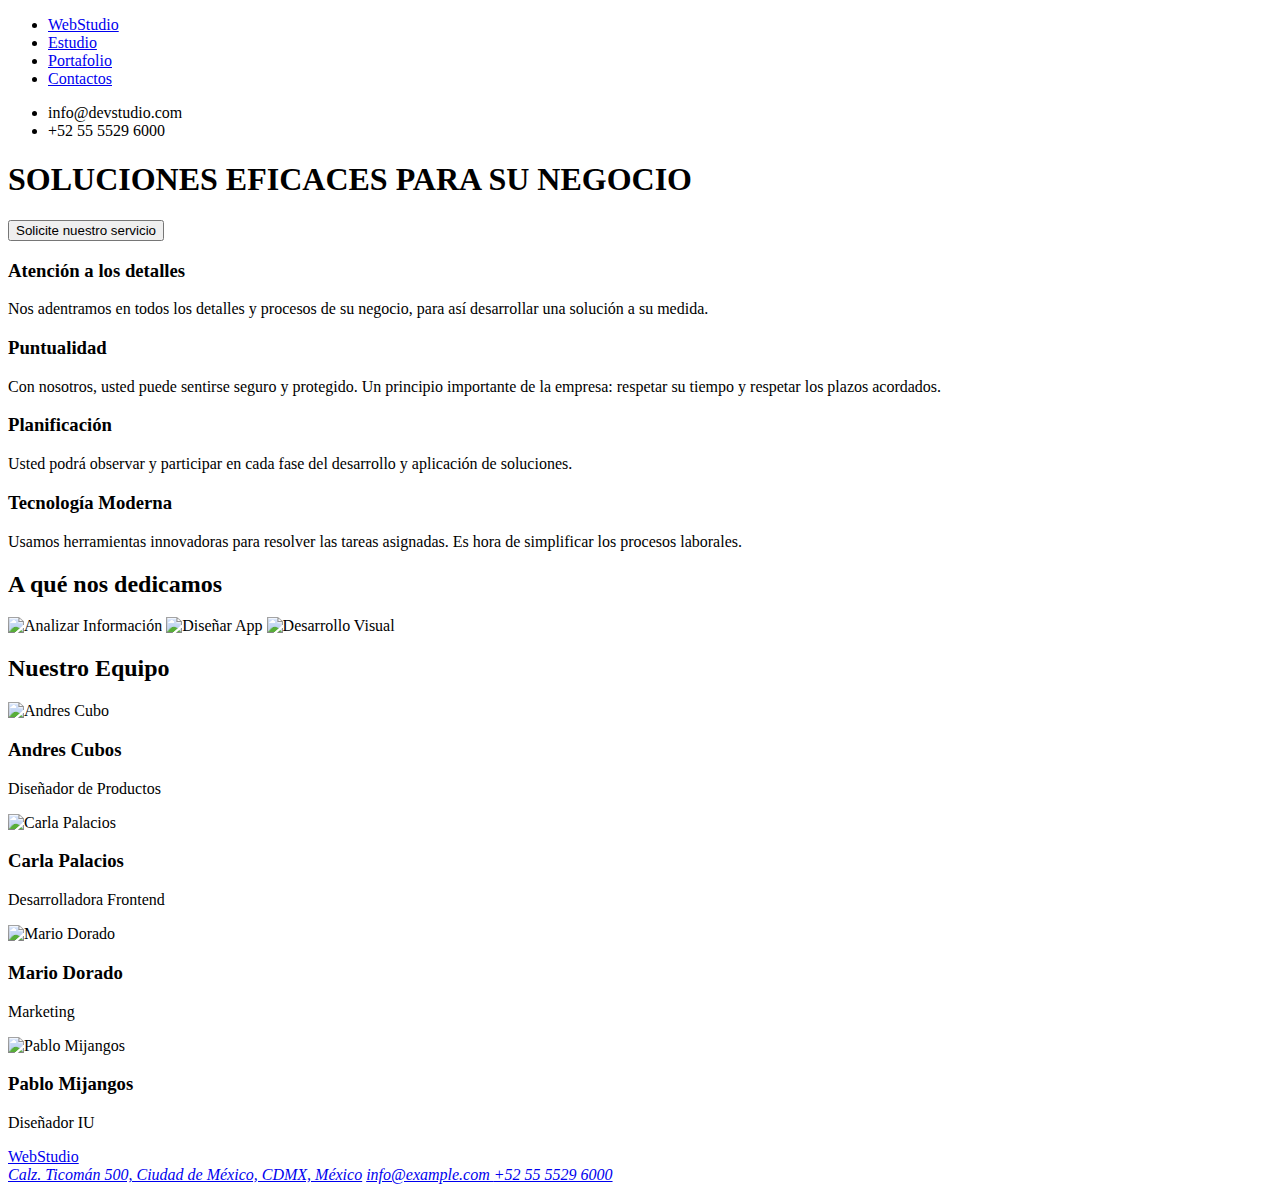
==== index.html @ 72d8d67b "Carga de Archivos" ====
<!DOCTYPE html>
<html lang="en">

<head>
    <meta charset="UTF-8" />
    <meta http-equiv="X-UA-Compatible" content="IE=edge" />
    <meta name="viewport" content="width=device-width, initial-scale=1.0" />
    <title>Document</title>
</head>

<body>
    <header>
        <nav>
            <ul>
                <li> <a href="http://WebStudio.com"> WebStudio </a> </li> 
                <li> <a href="http://Estudio.com"> Estudio </a> </li> 
                <li> <a href="http://Portafolio.com"> Portafolio </a> </li> 
                <li> <a href="http://Contactos.com"> Contactos </a> </li>

            </ul>
        </nav>
        <!--Contacto-->
        <ul>
        <li>info@devstudio.com</li> 
        <li>+52 55 5529 6000</li>
        </ul>
    </header>

    <main>
        <!--Principal-->
        <div>
            <h1>SOLUCIONES EFICACES PARA SU NEGOCIO</h1>
            <input type="button" value="Solicite nuestro servicio">
        </div>
        <!--Caracteristicas-->
        <div>
            <h3>Atención a los detalles</h3>
            <p> Nos adentramos en todos los detalles y procesos de su negocio, para así desarrollar una solución a su medida.</p>
            <h3> Puntualidad </h3>
            <p>Con nosotros, usted puede sentirse seguro y protegido. Un principio importante de la empresa: respetar su tiempo y respetar los plazos acordados.</p>
            <h3> Planificación </h3>
            <p>Usted podrá observar y participar en cada fase del desarrollo y aplicación de soluciones.</p>
            <h3> Tecnología Moderna </h3>
            <p>Usamos herramientas innovadoras para resolver las tareas asignadas. Es hora de simplificar los procesos laborales.</p>
        </div>

        <!--Sección 1-->
        <div>
        <aside>
            <h2>A qué nos dedicamos</h2>
            <img src="./images/Planificar.jpg" alt="Analizar Información" width="250">
            <img src="./images/Diseño App.jpg" alt="Diseñar App" width="250">
            <img src="./images/Diseño.jpg" alt="Desarrollo Visual" width="250">
        </aside>
        </div>
        <!--Seccion 2-->
        <div>
            <h2>Nuestro Equipo</h2>
            <img src="./images/Andres.jpg" alt="Andres Cubo" width="200">
            <h3>Andres Cubos</h3>
            <p>Diseñador de Productos</p> 
            <img src="./images/Carla.jpg" alt="Carla Palacios" width="200">
            <h3>Carla Palacios</h3>
            <p>Desarrolladora Frontend</p> 
            <img src="./images/Mario.jpg" alt="Mario Dorado" width="200">
            <h3>Mario Dorado</h3>
            <p>Marketing</p>
            <img src="./images/Pablo.jpg" alt="Pablo Mijangos" width="200">
            <h3>Pablo Mijangos</h3>
            <p>Diseñador IU</p>
        </div>
    </main>

    <footer>
        <a href="http://WebStudio.com"> WebStudio </a>
        <address>
            <a href="Calz. Ticomán 500, Ciudad de México, CDMX, México"> Calz. Ticomán 500, Ciudad de México, CDMX, México</a>
            <a href="mailto:info@example.com"> info@example.com </a>
            <a href="tel: +52 55 5529 6000"> +52 55 5529 6000 </a>
        </address>
        
    </footer>
</body>

</html>
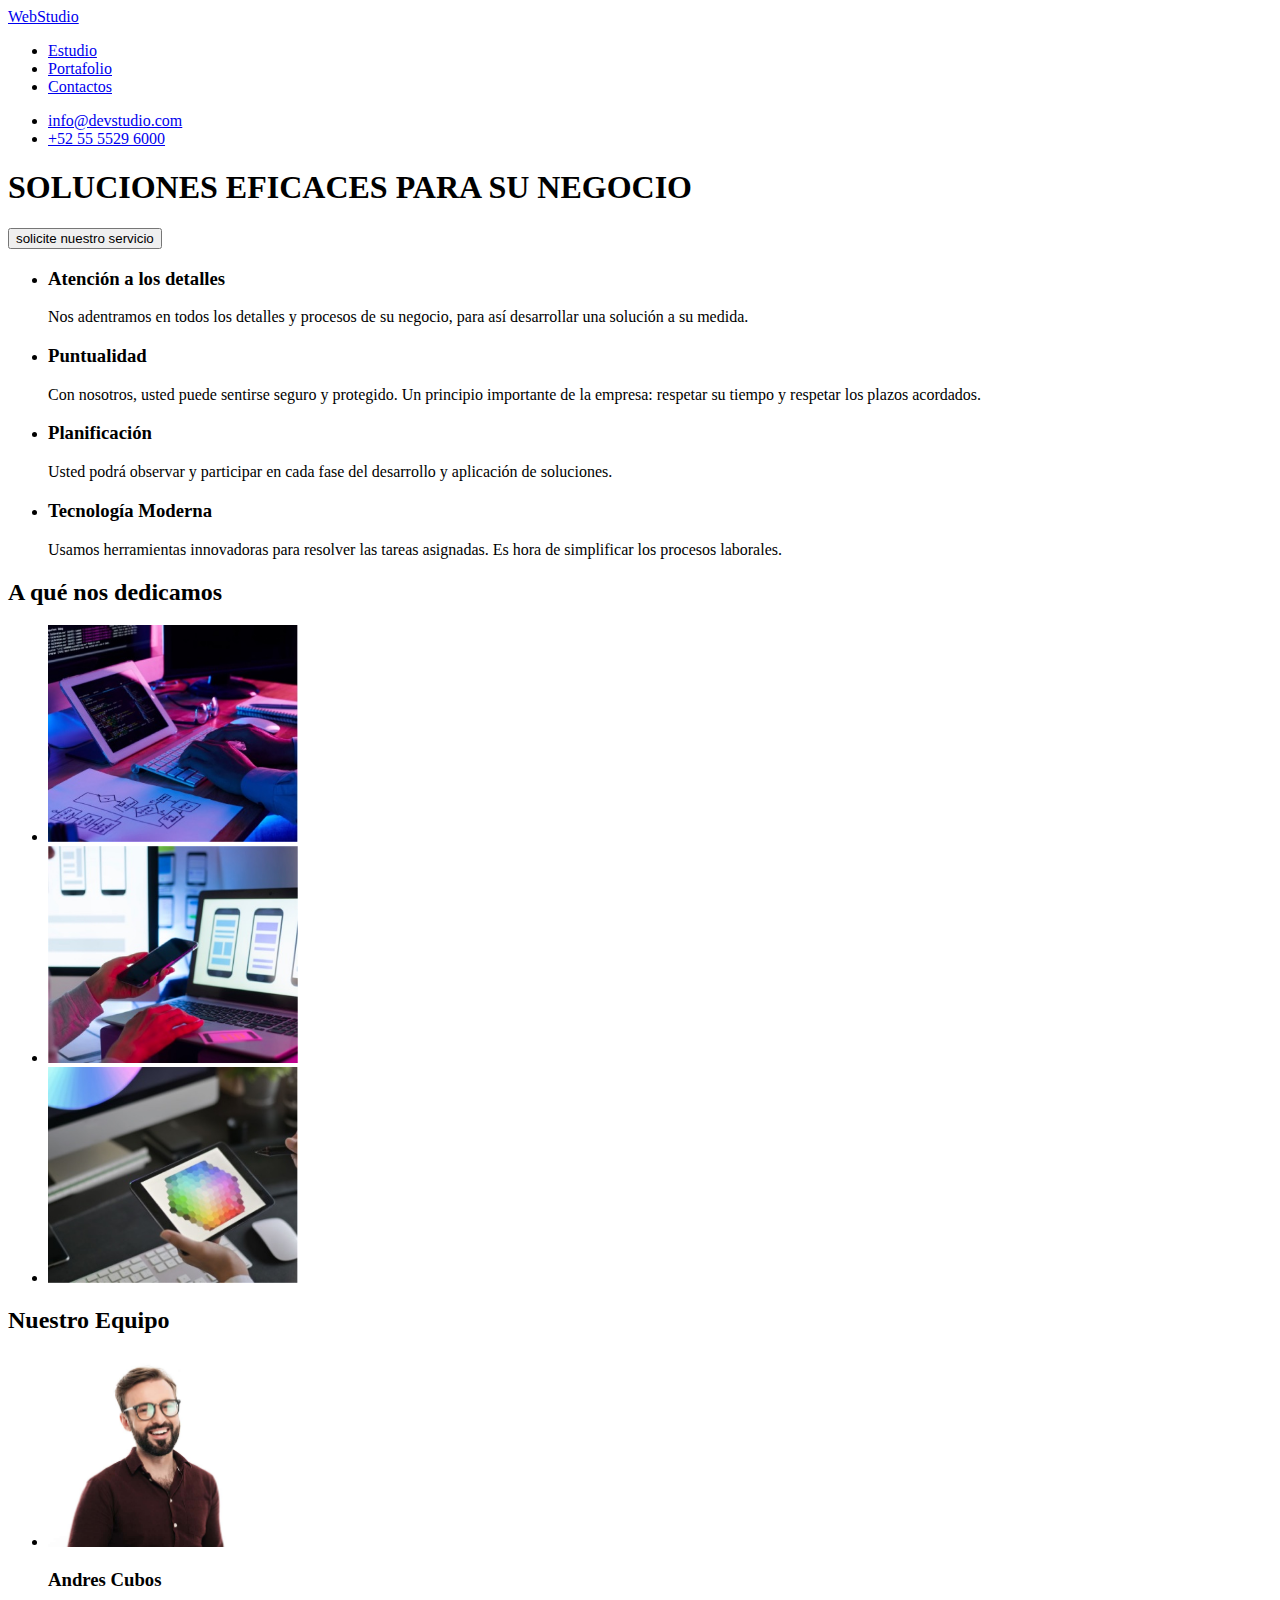
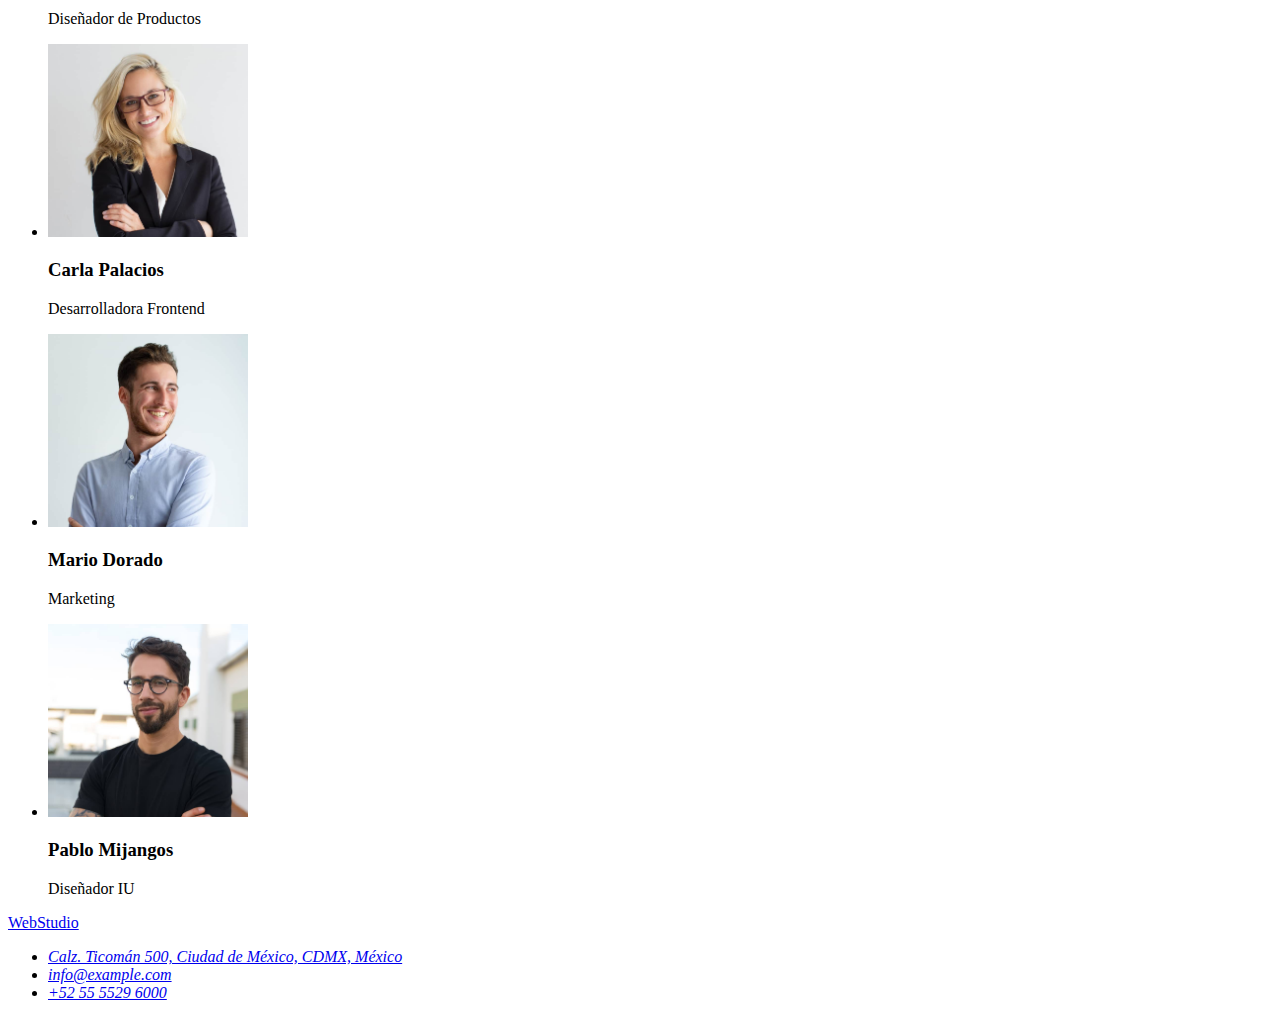
==== commit 18a0e08a: "Ajustes_Iniciales" ====
--- a/index.html
+++ b/index.html
@@ -1,85 +1,136 @@
 <!DOCTYPE html>
 <html lang="en">
-
-<head>
+  <head>
     <meta charset="UTF-8" />
     <meta http-equiv="X-UA-Compatible" content="IE=edge" />
     <meta name="viewport" content="width=device-width, initial-scale=1.0" />
     <title>Document</title>
-</head>
+  </head>
 
-<body>
+  <body>
     <header>
-        <nav>
-            <ul>
-                <li> <a href="http://WebStudio.com"> WebStudio </a> </li> 
-                <li> <a href="http://Estudio.com"> Estudio </a> </li> 
-                <li> <a href="http://Portafolio.com"> Portafolio </a> </li> 
-                <li> <a href="http://Contactos.com"> Contactos </a> </li>
+      <a href="#"> WebStudio</a>
+      <nav>
+        <ul>
+          <li><a href="#"> Estudio </a></li>
+          <li><a href="#"> Portafolio </a></li>
+          <li><a href="#"> Contactos </a></li>
+        </ul>
+      </nav>
 
-            </ul>
-        </nav>
-        <!--Contacto-->
-        <ul>
-        <li>info@devstudio.com</li> 
-        <li>+52 55 5529 6000</li>
-        </ul>
+      <!--Contacto-->
+      <ul>
+        <li><a href="mailto:info@devstudio.com"> info@devstudio.com</a></li>
+        <li><a href="tel:+525555296000">+52 55 5529 6000</a></li>
+      </ul>
     </header>
 
     <main>
-        <!--Principal-->
-        <div>
-            <h1>SOLUCIONES EFICACES PARA SU NEGOCIO</h1>
-            <input type="button" value="Solicite nuestro servicio">
-        </div>
-        <!--Caracteristicas-->
-        <div>
+      <!--Principal-->
+      <section>
+        <h1>SOLUCIONES EFICACES PARA SU NEGOCIO</h1>
+        <button type="button">solicite nuestro servicio</button>
+      </section>
+
+      <!--Caracteristicas-->
+      <section>
+        <ul>
+          <li>
             <h3>Atención a los detalles</h3>
-            <p> Nos adentramos en todos los detalles y procesos de su negocio, para así desarrollar una solución a su medida.</p>
-            <h3> Puntualidad </h3>
-            <p>Con nosotros, usted puede sentirse seguro y protegido. Un principio importante de la empresa: respetar su tiempo y respetar los plazos acordados.</p>
-            <h3> Planificación </h3>
-            <p>Usted podrá observar y participar en cada fase del desarrollo y aplicación de soluciones.</p>
-            <h3> Tecnología Moderna </h3>
-            <p>Usamos herramientas innovadoras para resolver las tareas asignadas. Es hora de simplificar los procesos laborales.</p>
-        </div>
+            <p>
+              Nos adentramos en todos los detalles y procesos de su negocio,
+              para así desarrollar una solución a su medida.
+            </p>
+          </li>
+          <li>
+            <h3>Puntualidad</h3>
+            <p>
+              Con nosotros, usted puede sentirse seguro y protegido. Un
+              principio importante de la empresa: respetar su tiempo y respetar
+              los plazos acordados.
+            </p>
+          </li>
+          <li>
+            <h3>Planificación</h3>
+            <p>
+              Usted podrá observar y participar en cada fase del desarrollo y
+              aplicación de soluciones.
+            </p>
+          </li>
+          <li>
+            <h3>Tecnología Moderna</h3>
+            <p>
+              Usamos herramientas innovadoras para resolver las tareas
+              asignadas. Es hora de simplificar los procesos laborales.
+            </p>
+          </li>
+        </ul>
+      </section>
 
-        <!--Sección 1-->
-        <div>
-        <aside>
-            <h2>A qué nos dedicamos</h2>
-            <img src="./images/Planificar.jpg" alt="Analizar Información" width="250">
-            <img src="./images/Diseño App.jpg" alt="Diseñar App" width="250">
-            <img src="./images/Diseño.jpg" alt="Desarrollo Visual" width="250">
-        </aside>
-        </div>
-        <!--Seccion 2-->
-        <div>
-            <h2>Nuestro Equipo</h2>
-            <img src="./images/Andres.jpg" alt="Andres Cubo" width="200">
+      <!--Sección 1-->
+      <section>
+        <h2>A qué nos dedicamos</h2>
+        <ul>
+          <li>
+            <img
+              src="./images/img_1.jpg"
+              alt="Analis de Información"
+              width="250"
+            />
+          </li>
+          <li>
+            <img src="./images/img_2.jpg" alt="Diseñar App" width="250" />
+          </li>
+          <li>
+            <img src="./images/img_3.jpg" alt="Desarrollo Visual" width="250" />
+          </li>
+        </ul>
+      </section>
+
+      <!--Seccion 2-->
+      <section>
+        <h2>Nuestro Equipo</h2>
+        <ul>
+          <li>
+            <img src="./images/img_4.jpg" alt="Andres Cubo" width="200" />
             <h3>Andres Cubos</h3>
-            <p>Diseñador de Productos</p> 
-            <img src="./images/Carla.jpg" alt="Carla Palacios" width="200">
+            <p>Diseñador de Productos</p>
+          </li>
+          <li>
+            <img src="./images/img_5.jpg" alt="Carla Palacios" width="200" />
             <h3>Carla Palacios</h3>
-            <p>Desarrolladora Frontend</p> 
-            <img src="./images/Mario.jpg" alt="Mario Dorado" width="200">
+            <p>Desarrolladora Frontend</p>
+          </li>
+          <li>
+            <img src="./images/img_6 .jpg" alt="Mario Dorado" width="200" />
             <h3>Mario Dorado</h3>
             <p>Marketing</p>
-            <img src="./images/Pablo.jpg" alt="Pablo Mijangos" width="200">
+          </li>
+          <li>
+            <img src="./images/img_7 .jpg" alt="Pablo Mijangos" width="200" />
             <h3>Pablo Mijangos</h3>
             <p>Diseñador IU</p>
-        </div>
+          </li>
+        </ul>
+      </section>
     </main>
 
     <footer>
-        <a href="http://WebStudio.com"> WebStudio </a>
-        <address>
-            <a href="Calz. Ticomán 500, Ciudad de México, CDMX, México"> Calz. Ticomán 500, Ciudad de México, CDMX, México</a>
-            <a href="mailto:info@example.com"> info@example.com </a>
-            <a href="tel: +52 55 5529 6000"> +52 55 5529 6000 </a>
-        </address>
-        
+      <a href="#"> WebStudio </a>
+      <address>
+        <ul>
+          <li>
+            <a
+              rel="noreferrer noopener"
+              target="_blank"
+              href="https://www.google.com/maps/place/Calz.+Ticom%C3%A1n+500,+Lindavista,+Gustavo+A.+Madero,+07369+Ciudad+de+M%C3%A9xico,+CDMX,+M%C3%A9xico/@19.4948589,-99.1243249,17z/data=!3m1!4b1!4m5!3m4!1s0x85d1f997c8db1d8f:0xbf5f80afae8e3378!8m2!3d19.4948539!4d-99.1221362?hl=es"
+              >Calz. Ticomán 500, Ciudad de México, CDMX, México</a
+            >
+          </li>
+          <li><a href="mailto:info@example.com"> info@example.com </a></li>
+          <li><a href="tel:+525555296000"> +52 55 5529 6000 </a></li>
+        </ul>
+      </address>
     </footer>
-</body>
-
-</html>+  </body>
+</html>
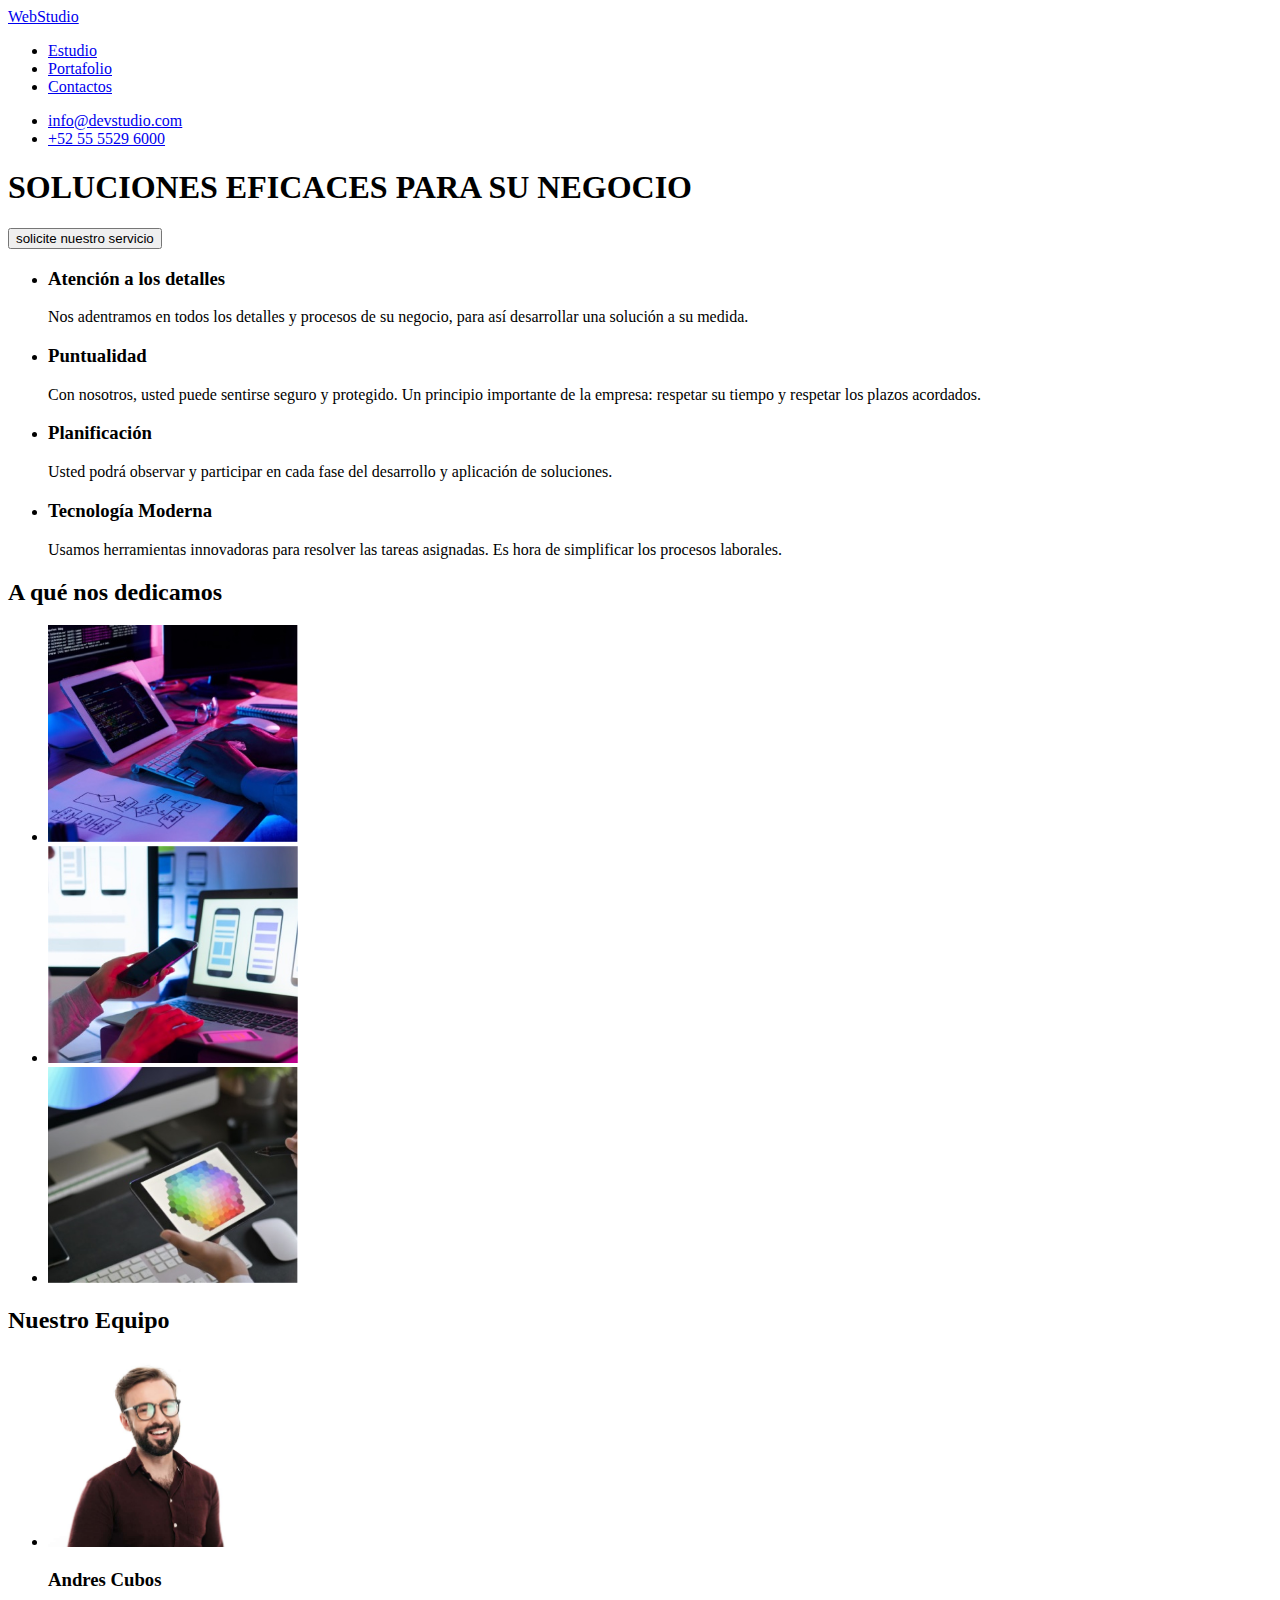
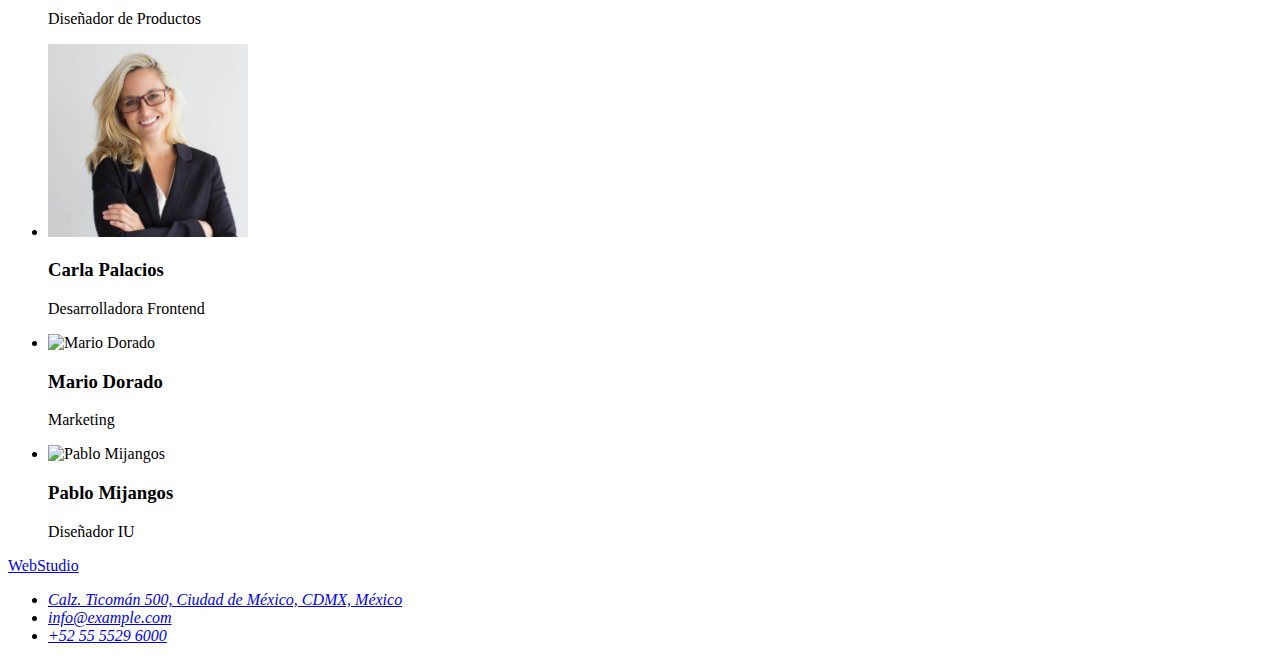
==== commit 47a0a029: "Correcion Validator" ====
--- a/index.html
+++ b/index.html
@@ -102,12 +102,12 @@
             <p>Desarrolladora Frontend</p>
           </li>
           <li>
-            <img src="./images/img_6 .jpg" alt="Mario Dorado" width="200" />
+            <img src="./images/img_6.jpg" alt="Mario Dorado" width="200" />
             <h3>Mario Dorado</h3>
             <p>Marketing</p>
           </li>
           <li>
-            <img src="./images/img_7 .jpg" alt="Pablo Mijangos" width="200" />
+            <img src="./images/img_7.jpg" alt="Pablo Mijangos" width="200" />
             <h3>Pablo Mijangos</h3>
             <p>Diseñador IU</p>
           </li>
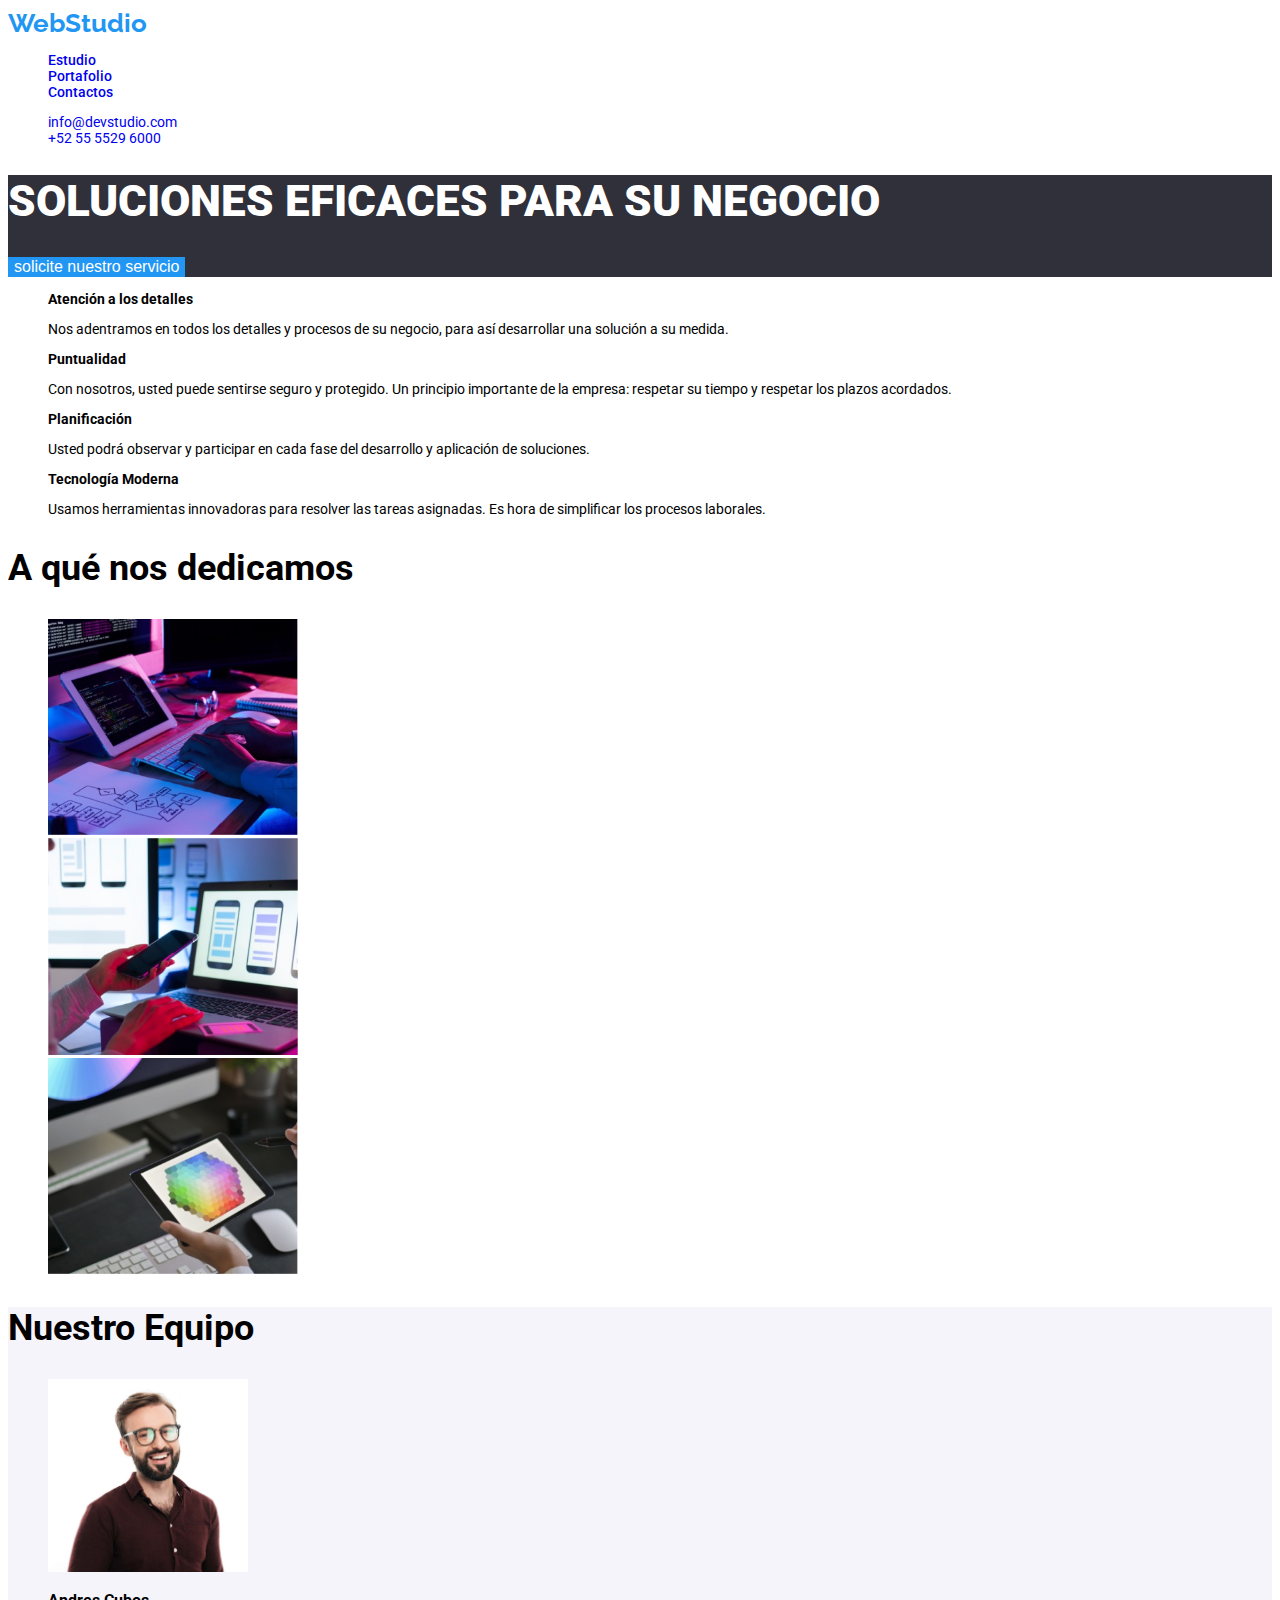
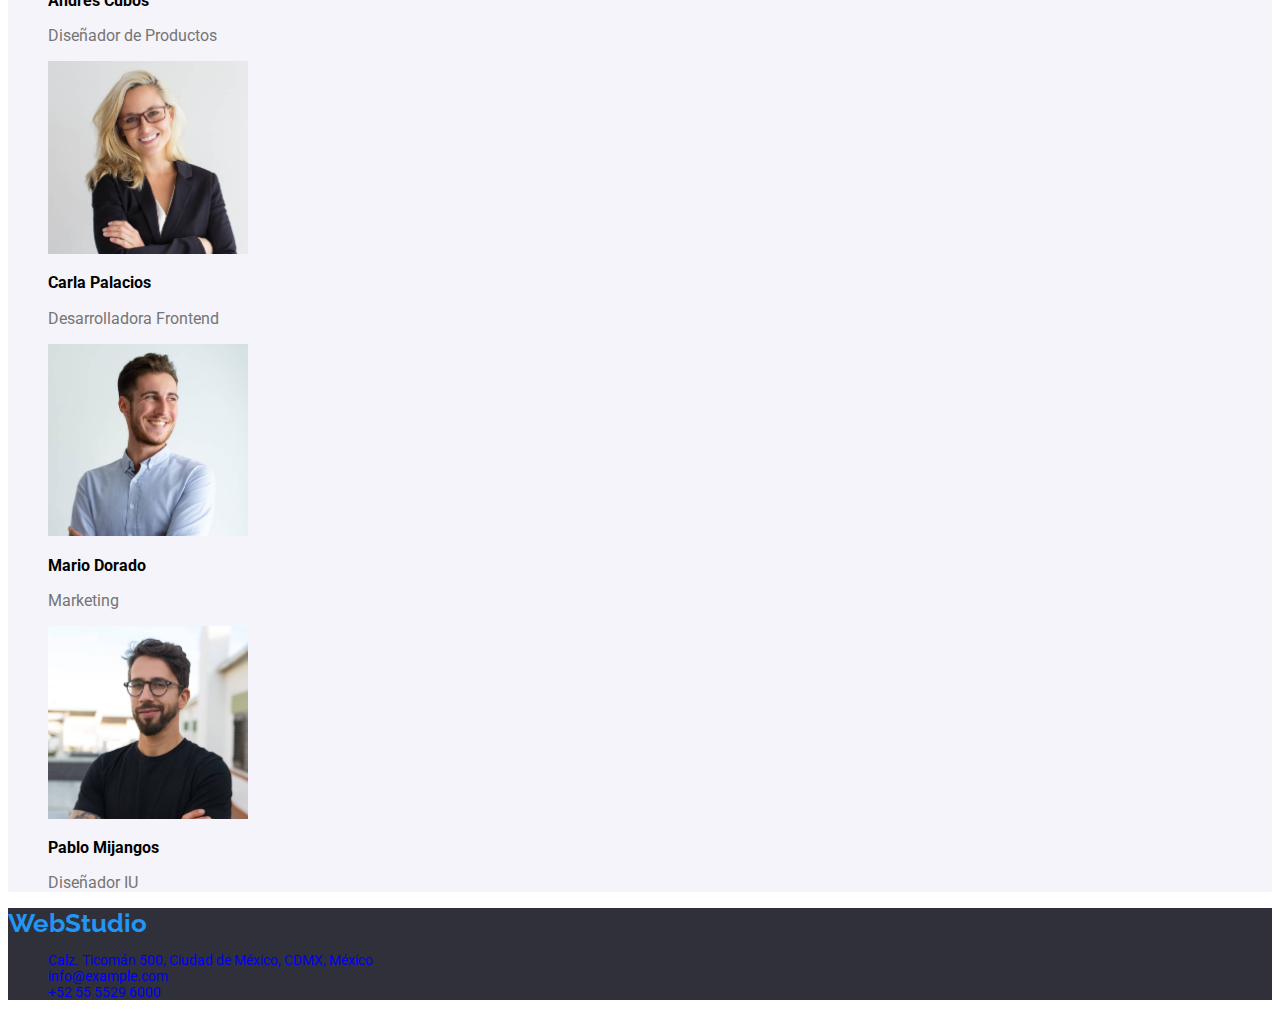
==== commit 18a9eb7c: "Inicio css" ====
--- a/index.html
+++ b/index.html
@@ -5,21 +5,22 @@
     <meta http-equiv="X-UA-Compatible" content="IE=edge" />
     <meta name="viewport" content="width=device-width, initial-scale=1.0" />
     <title>Document</title>
+    <link rel="stylesheet" href="/css/styles.css" />
   </head>
 
   <body>
     <header>
-      <a href="#"> WebStudio</a>
+      <a class="Logo" href="#"> WebStudio</a>
       <nav>
-        <ul>
+        <ul class="Navegador">
           <li><a href="#"> Estudio </a></li>
-          <li><a href="#"> Portafolio </a></li>
+          <li><a href="./Portafolio.html"> Portafolio </a></li>
           <li><a href="#"> Contactos </a></li>
         </ul>
       </nav>
 
       <!--Contacto-->
-      <ul>
+      <ul class="contacto">
         <li><a href="mailto:info@devstudio.com"> info@devstudio.com</a></li>
         <li><a href="tel:+525555296000">+52 55 5529 6000</a></li>
       </ul>
@@ -27,23 +28,25 @@
 
     <main>
       <!--Principal-->
-      <section>
+      <section class="margen1">
         <h1>SOLUCIONES EFICACES PARA SU NEGOCIO</h1>
-        <button type="button">solicite nuestro servicio</button>
+        <button class="botonespecial" type="button">
+          solicite nuestro servicio
+        </button>
       </section>
 
       <!--Caracteristicas-->
       <section>
         <ul>
           <li>
-            <h3>Atención a los detalles</h3>
+            <h3 class="servicios">Atención a los detalles</h3>
             <p>
               Nos adentramos en todos los detalles y procesos de su negocio,
               para así desarrollar una solución a su medida.
             </p>
           </li>
           <li>
-            <h3>Puntualidad</h3>
+            <h3 class="servicios">Puntualidad</h3>
             <p>
               Con nosotros, usted puede sentirse seguro y protegido. Un
               principio importante de la empresa: respetar su tiempo y respetar
@@ -51,14 +54,14 @@
             </p>
           </li>
           <li>
-            <h3>Planificación</h3>
+            <h3 class="servicios">Planificación</h3>
             <p>
               Usted podrá observar y participar en cada fase del desarrollo y
               aplicación de soluciones.
             </p>
           </li>
           <li>
-            <h3>Tecnología Moderna</h3>
+            <h3 class="servicios">Tecnología Moderna</h3>
             <p>
               Usamos herramientas innovadoras para resolver las tareas
               asignadas. Es hora de simplificar los procesos laborales.
@@ -88,35 +91,35 @@
       </section>
 
       <!--Seccion 2-->
-      <section>
+      <section class="margen2">
         <h2>Nuestro Equipo</h2>
         <ul>
           <li>
             <img src="./images/img_4.jpg" alt="Andres Cubo" width="200" />
             <h3>Andres Cubos</h3>
-            <p>Diseñador de Productos</p>
+            <p class="especialidad">Diseñador de Productos</p>
           </li>
           <li>
             <img src="./images/img_5.jpg" alt="Carla Palacios" width="200" />
             <h3>Carla Palacios</h3>
-            <p>Desarrolladora Frontend</p>
+            <p class="especialidad">Desarrolladora Frontend</p>
           </li>
           <li>
-            <img src="./images/img_6.jpg" alt="Mario Dorado" width="200" />
+            <img src="./images/img_6 .jpg" alt="Mario Dorado" width="200" />
             <h3>Mario Dorado</h3>
-            <p>Marketing</p>
+            <p class="especialidad">Marketing</p>
           </li>
           <li>
-            <img src="./images/img_7.jpg" alt="Pablo Mijangos" width="200" />
+            <img src="./images/img_7 .jpg" alt="Pablo Mijangos" width="200" />
             <h3>Pablo Mijangos</h3>
-            <p>Diseñador IU</p>
+            <p class="especialidad">Diseñador IU</p>
           </li>
         </ul>
       </section>
     </main>
 
-    <footer>
-      <a href="#"> WebStudio </a>
+    <footer class="margen3">
+      <a class="Logo" href="#"> WebStudio </a>
       <address>
         <ul>
           <li>
--- a/css/styles.css
+++ b/css/styles.css
@@ -0,0 +1,101 @@
+@import url("https://fonts.googleapis.com/css2?family=Raleway:wght@700&family=Roboto:wght@400;500;700;900&display=swap");
+
+body {
+  font-family: "Roboto", sans-serif;
+  font-weight: 400;
+  font-size: 14px;
+}
+
+a {
+  text-decoration: none;
+}
+
+a:hover {
+  color: #2196f3;
+}
+.contacto {
+  font: weight 500px;
+  color: #757575;
+}
+
+.Navegador {
+  font-weight: 500;
+  color: #212121;
+}
+
+.Logo {
+  font-family: "Raleway", sans-serif;
+  font-weight: 700;
+  font-size: 26px;
+  text-decoration: none;
+  color: #2196f3;
+}
+
+h1 {
+  font-weight: 900;
+  font-size: 44px;
+  color: #ffffff;
+}
+h2 {
+  font-weight: 700;
+  font-size: 36px;
+}
+
+.servicios {
+  font-weight: 700;
+  font-size: 14px;
+}
+
+.equipo {
+  font-weight: 500;
+  font-size: 16px;
+}
+
+.especialidad {
+  font-size: 16px;
+  color: #757575;
+}
+
+button {
+  background-color: #f5f4fa;
+  color: #212121;
+  border: none;
+  font-size: 16px;
+}
+button:hover {
+  background-color: #2196f3;
+  color: #ffffff;
+}
+.botonespecial {
+  background-color: #2196f3;
+  color: #ffffff;
+}
+
+.botonespecial:hover {
+  background-color: #f5f4fa;
+  color: #212121;
+}
+
+address {
+  font-family: "Roboto", sans-serif;
+  font-weight: 400;
+  font-size: 14px;
+  font-style: normal;
+}
+.productos {
+  font-weight: 700;
+  font-size: 18px;
+}
+
+.margen1 {
+  background-color: #2f303a;
+}
+.margen2 {
+  background-color: #f5f4fa;
+}
+.margen3 {
+  background-color: #2f303a;
+}
+ul {
+  list-style-type: none;
+}
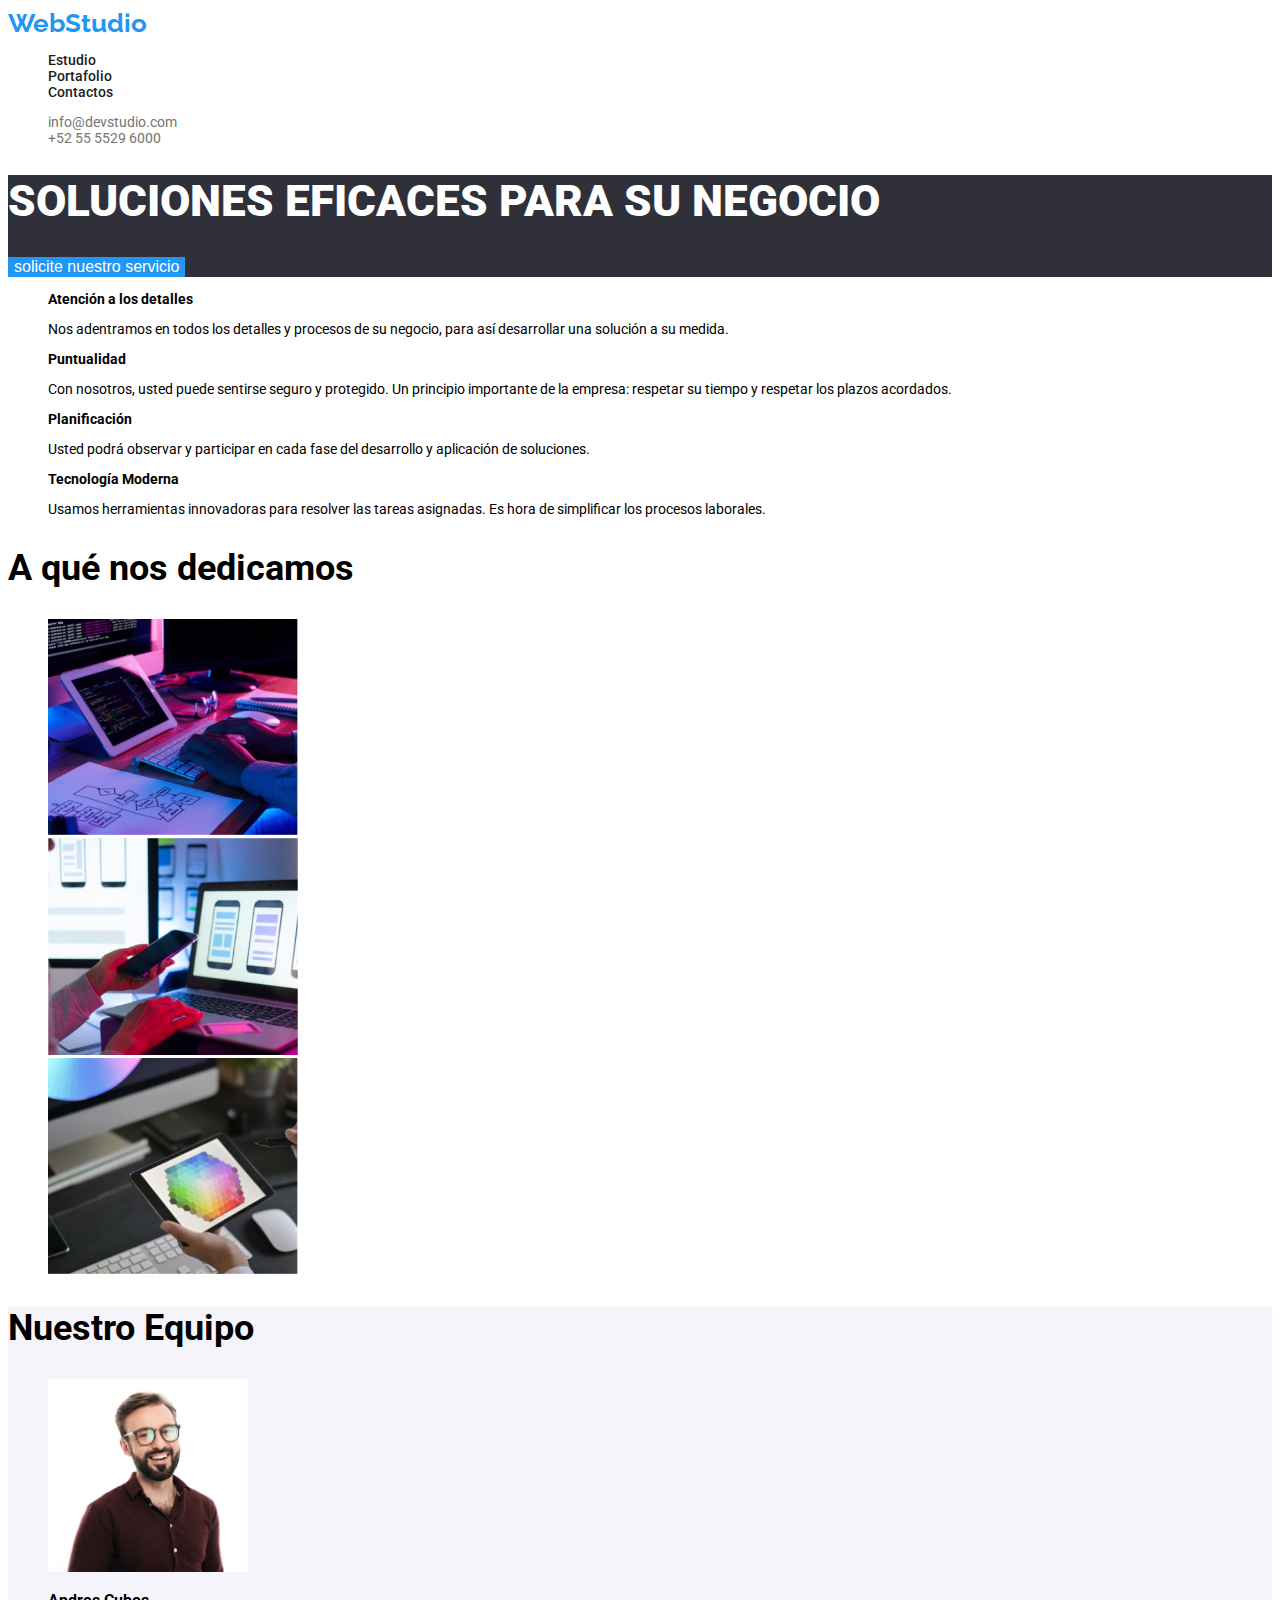
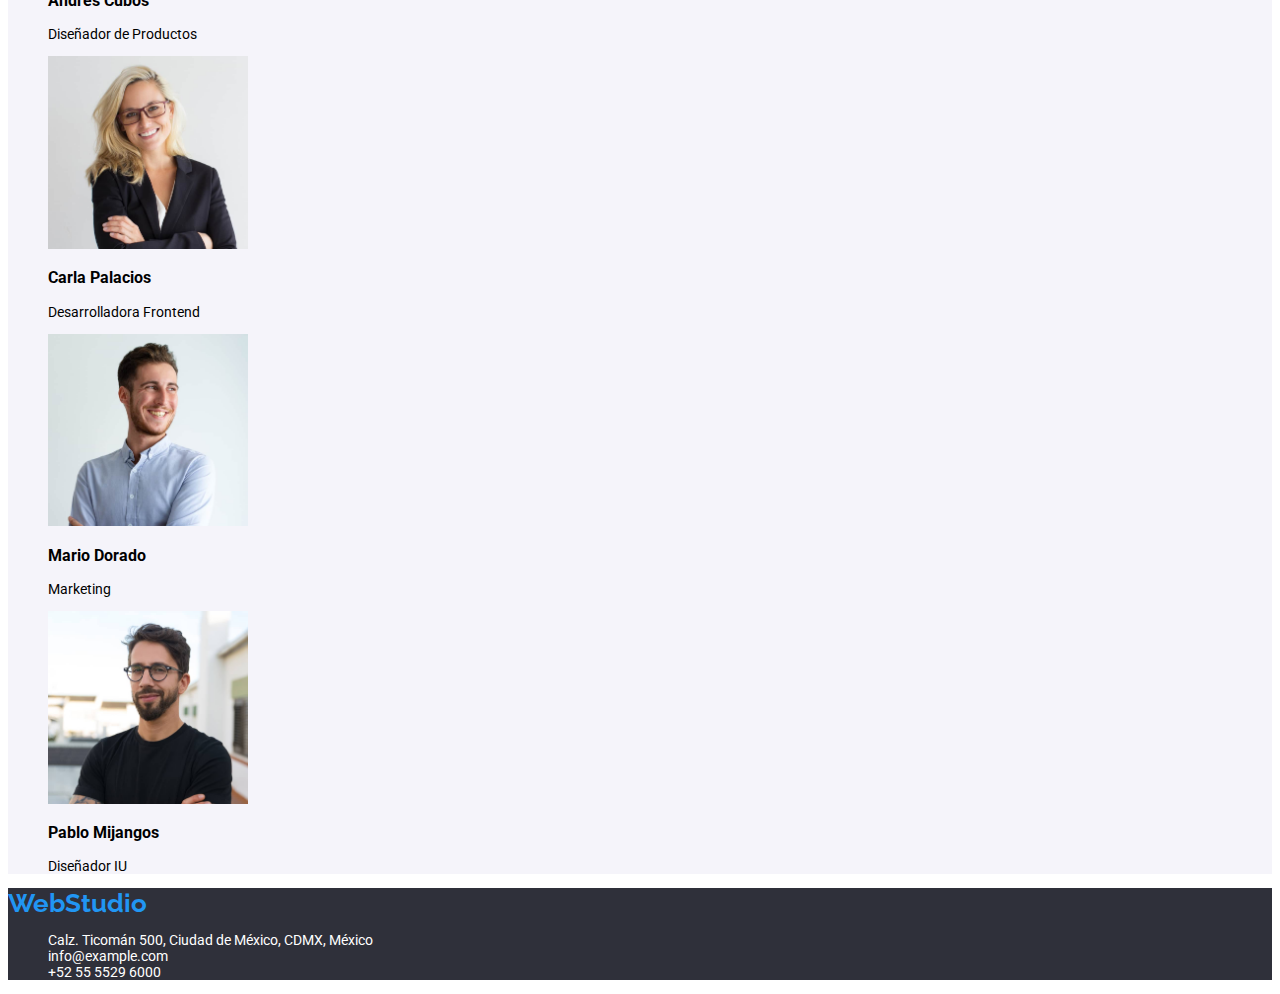
==== commit 7b79649b: "Correcciones" ====
--- a/index.html
+++ b/index.html
@@ -5,22 +5,22 @@
     <meta http-equiv="X-UA-Compatible" content="IE=edge" />
     <meta name="viewport" content="width=device-width, initial-scale=1.0" />
     <title>Document</title>
-    <link rel="stylesheet" href="/css/styles.css" />
+    <link rel="stylesheet" href="./css/styles.css" />
   </head>
 
   <body>
     <header>
-      <a class="Logo" href="#"> WebStudio</a>
+      <a class="logo" href="./index.html"> WebStudio</a>
       <nav>
         <ul class="Navegador">
-          <li><a href="#"> Estudio </a></li>
-          <li><a href="./Portafolio.html"> Portafolio </a></li>
+          <li><a href="./index.html"> Estudio </a></li>
+          <li><a href="./portfolio.html"> Portafolio </a></li>
           <li><a href="#"> Contactos </a></li>
         </ul>
       </nav>
 
       <!--Contacto-->
-      <ul class="contacto">
+      <ul class="contact">
         <li><a href="mailto:info@devstudio.com"> info@devstudio.com</a></li>
         <li><a href="tel:+525555296000">+52 55 5529 6000</a></li>
       </ul>
@@ -28,25 +28,25 @@
 
     <main>
       <!--Principal-->
-      <section class="margen1">
+      <section class="margin1">
         <h1>SOLUCIONES EFICACES PARA SU NEGOCIO</h1>
-        <button class="botonespecial" type="button">
+        <button class="servicebutton" type="button">
           solicite nuestro servicio
         </button>
       </section>
 
       <!--Caracteristicas-->
       <section>
-        <ul>
+        <ul class="services">
           <li>
-            <h3 class="servicios">Atención a los detalles</h3>
+            <h3>Atención a los detalles</h3>
             <p>
               Nos adentramos en todos los detalles y procesos de su negocio,
               para así desarrollar una solución a su medida.
             </p>
           </li>
           <li>
-            <h3 class="servicios">Puntualidad</h3>
+            <h3>Puntualidad</h3>
             <p>
               Con nosotros, usted puede sentirse seguro y protegido. Un
               principio importante de la empresa: respetar su tiempo y respetar
@@ -54,14 +54,14 @@
             </p>
           </li>
           <li>
-            <h3 class="servicios">Planificación</h3>
+            <h3>Planificación</h3>
             <p>
               Usted podrá observar y participar en cada fase del desarrollo y
               aplicación de soluciones.
             </p>
           </li>
           <li>
-            <h3 class="servicios">Tecnología Moderna</h3>
+            <h3>Tecnología Moderna</h3>
             <p>
               Usamos herramientas innovadoras para resolver las tareas
               asignadas. Es hora de simplificar los procesos laborales.
@@ -91,7 +91,7 @@
       </section>
 
       <!--Seccion 2-->
-      <section class="margen2">
+      <section class="margin2">
         <h2>Nuestro Equipo</h2>
         <ul>
           <li>
@@ -118,8 +118,8 @@
       </section>
     </main>
 
-    <footer class="margen3">
-      <a class="Logo" href="#"> WebStudio </a>
+    <footer class="margin1">
+      <a class="logo" href="./index.html"> WebStudio </a>
       <address>
         <ul>
           <li>
--- a/css/styles.css
+++ b/css/styles.css
@@ -1,19 +1,15 @@
 @import url("https://fonts.googleapis.com/css2?family=Raleway:wght@700&family=Roboto:wght@400;500;700;900&display=swap");
 
+:root {
+  --brandcolor: #2196f3;
+}
 body {
   font-family: "Roboto", sans-serif;
   font-weight: 400;
   font-size: 14px;
 }
 
-a {
-  text-decoration: none;
-}
-
-a:hover {
-  color: #2196f3;
-}
-.contacto {
+.contact li {
   font: weight 500px;
   color: #757575;
 }
@@ -23,12 +19,28 @@
   color: #212121;
 }
 
-.Logo {
+a:link {
+  text-decoration: none;
+  color: currentcolor;
+}
+
+a:visited {
+  color: currentColor;
+  text-decoration: none;
+}
+
+a:hover {
+  color: var(--brandcolor);
+  text-decoration: none;
+}
+
+footer .logo,
+header .logo {
   font-family: "Raleway", sans-serif;
   font-weight: 700;
   font-size: 26px;
   text-decoration: none;
-  color: #2196f3;
+  color: var(--brandcolor);
 }
 
 h1 {
@@ -36,12 +48,13 @@
   font-size: 44px;
   color: #ffffff;
 }
+
 h2 {
   font-weight: 700;
   font-size: 36px;
 }
 
-.servicios {
+.services h3 {
   font-weight: 700;
   font-size: 14px;
 }
@@ -51,51 +64,54 @@
   font-size: 16px;
 }
 
-.especialidad {
-  font-size: 16px;
-  color: #757575;
-}
-
 button {
   background-color: #f5f4fa;
   color: #212121;
   border: none;
   font-size: 16px;
+  cursor: pointer;
 }
 button:hover {
-  background-color: #2196f3;
+  background-color: var(--brandcolor);
   color: #ffffff;
 }
-.botonespecial {
-  background-color: #2196f3;
+.servicebutton {
+  background-color: var(--brandcolor);
   color: #ffffff;
+  cursor: pointer;
 }
 
-.botonespecial:hover {
+.servicebutton:hover {
   background-color: #f5f4fa;
   color: #212121;
 }
 
 address {
-  font-family: "Roboto", sans-serif;
-  font-weight: 400;
-  font-size: 14px;
+  text-decoration: none;
   font-style: normal;
+  color: #ffffff;
 }
-.productos {
+
+ul .products p {
+  font-size: 16px;
+  color: #757575;
+}
+ul .products h3 {
   font-weight: 700;
   font-size: 18px;
 }
 
-.margen1 {
+.products li {
+  cursor: pointer;
+}
+
+.margin1 {
   background-color: #2f303a;
 }
-.margen2 {
+.margin2 {
   background-color: #f5f4fa;
 }
-.margen3 {
-  background-color: #2f303a;
-}
+
 ul {
   list-style-type: none;
 }
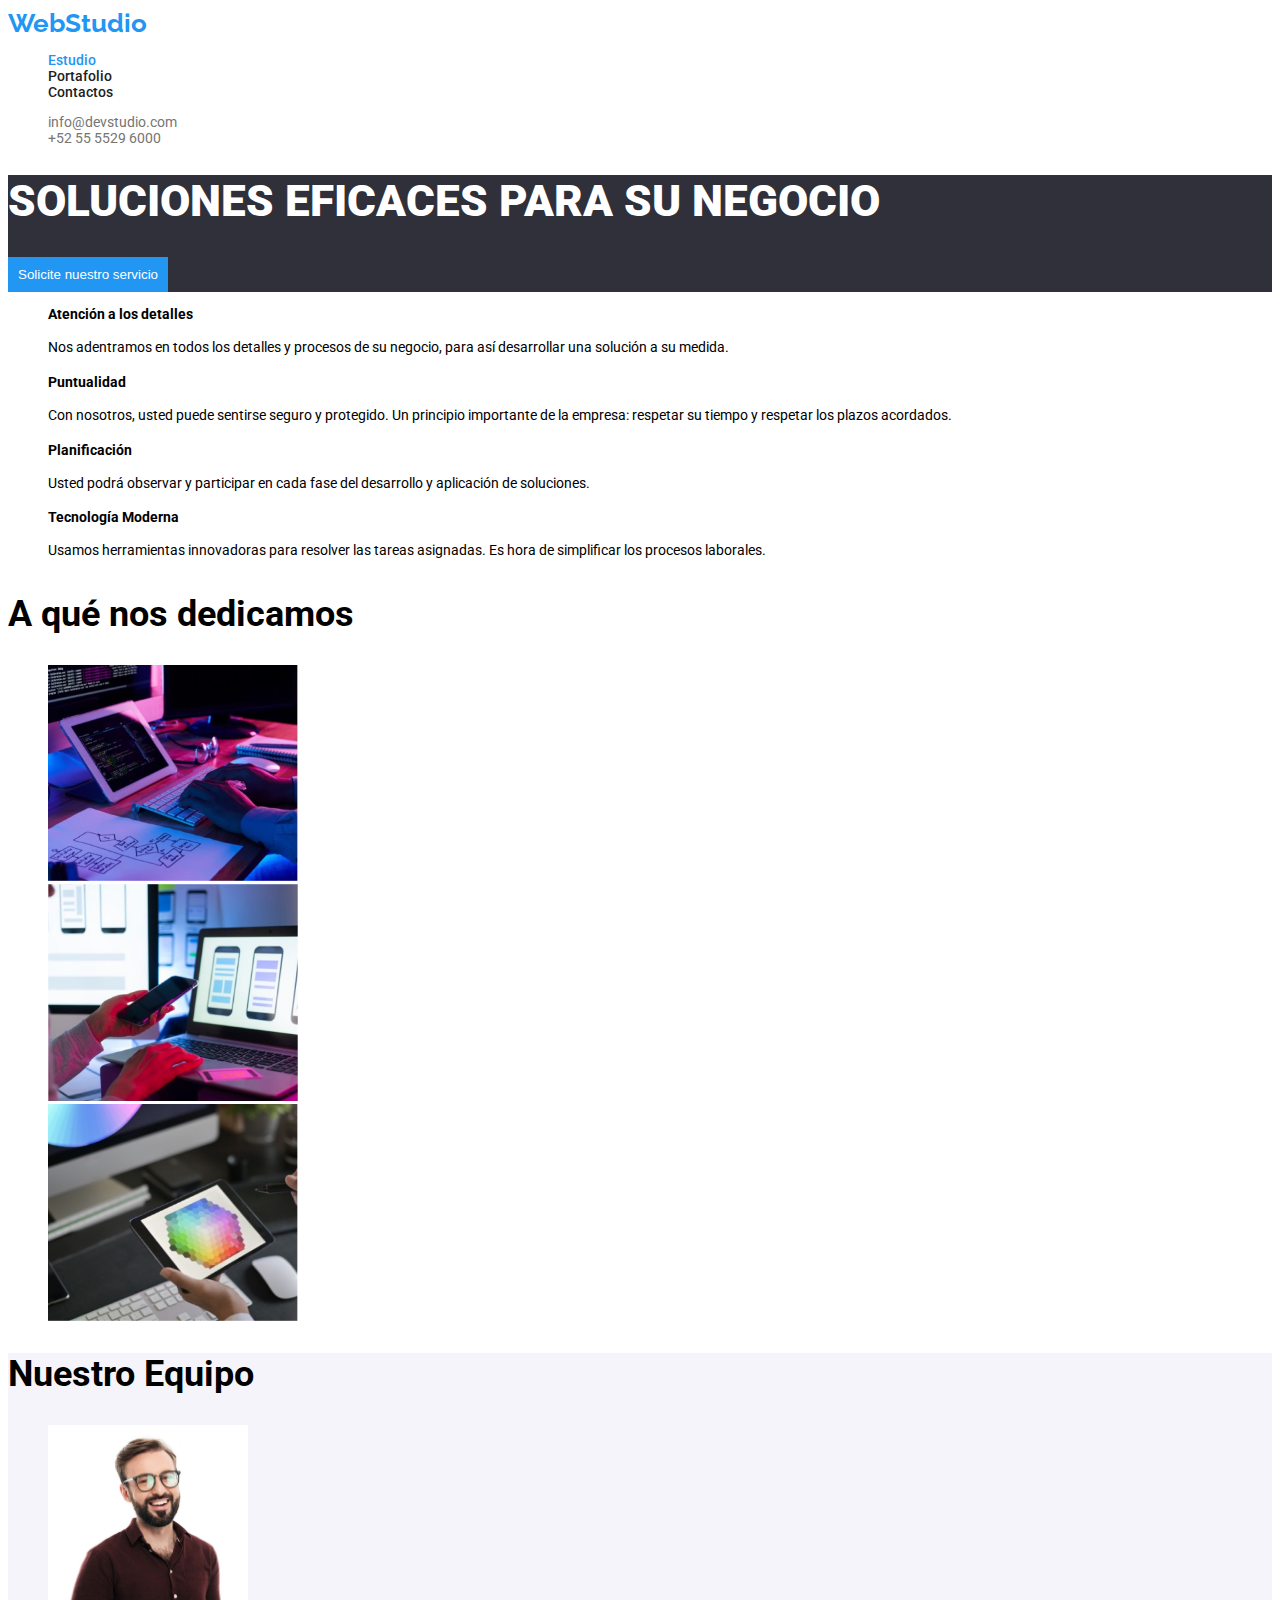
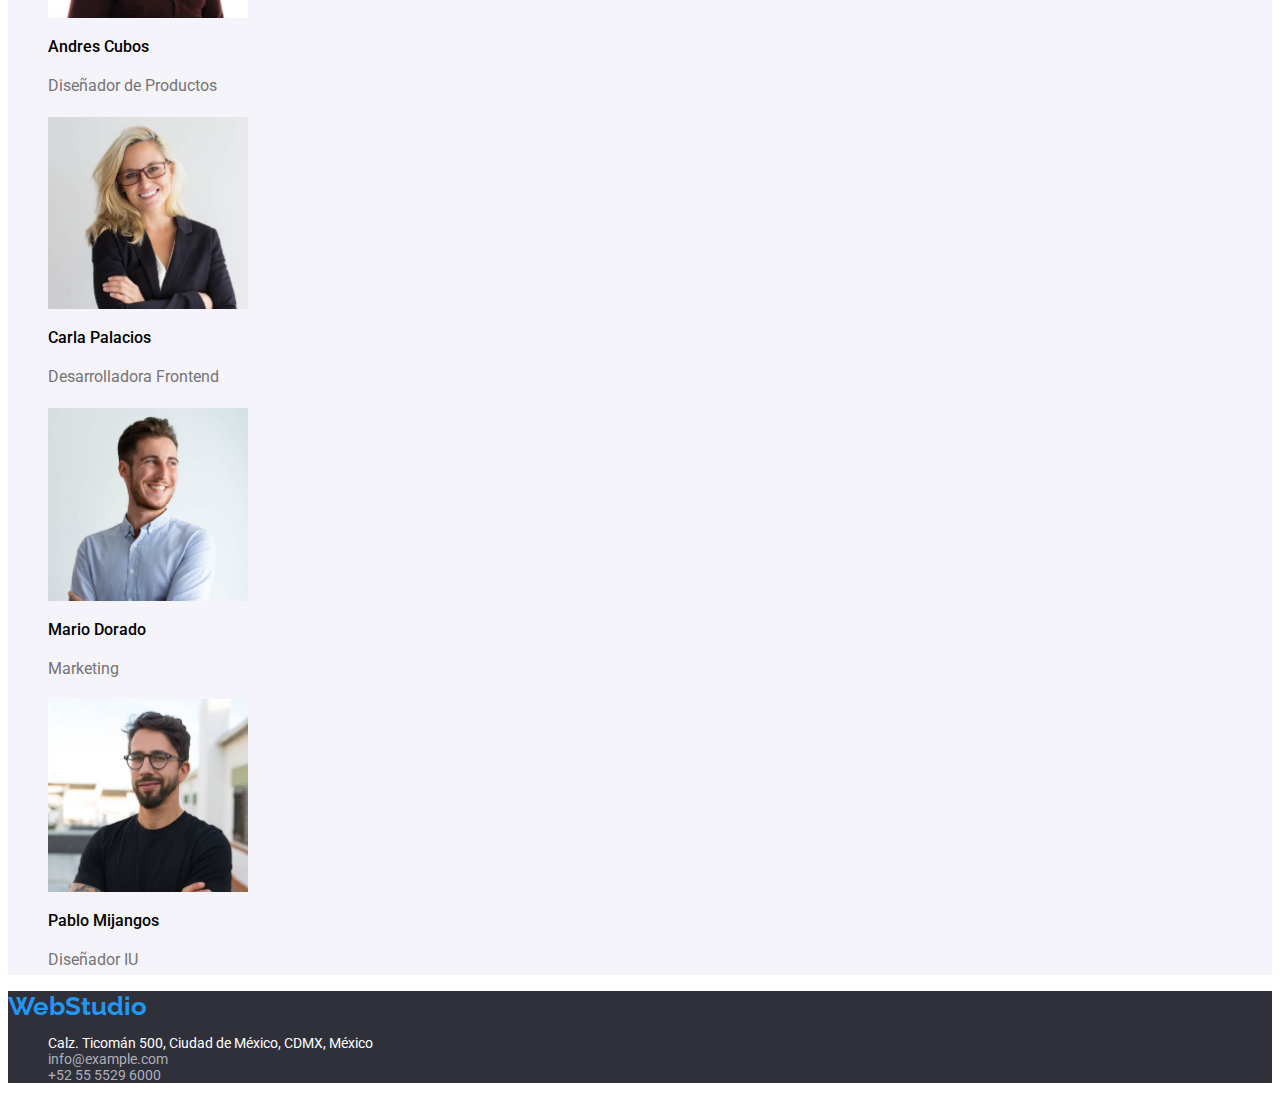
==== commit d8cbaa2e: "Ajustes_1" ====
--- a/index.html
+++ b/index.html
@@ -12,8 +12,8 @@
     <header>
       <a class="logo" href="./index.html"> WebStudio</a>
       <nav>
-        <ul class="Navegador">
-          <li><a href="./index.html"> Estudio </a></li>
+        <ul class="surf">
+          <li><a class="active" href="./index.html"> Estudio </a></li>
           <li><a href="./portfolio.html"> Portafolio </a></li>
           <li><a href="#"> Contactos </a></li>
         </ul>
@@ -31,7 +31,7 @@
       <section class="margin1">
         <h1>SOLUCIONES EFICACES PARA SU NEGOCIO</h1>
         <button class="servicebutton" type="button">
-          solicite nuestro servicio
+          Solicite nuestro servicio
         </button>
       </section>
 
@@ -40,14 +40,14 @@
         <ul class="services">
           <li>
             <h3>Atención a los detalles</h3>
-            <p>
+            <p class="text">
               Nos adentramos en todos los detalles y procesos de su negocio,
               para así desarrollar una solución a su medida.
             </p>
           </li>
           <li>
             <h3>Puntualidad</h3>
-            <p>
+            <p class="text">
               Con nosotros, usted puede sentirse seguro y protegido. Un
               principio importante de la empresa: respetar su tiempo y respetar
               los plazos acordados.
@@ -55,14 +55,14 @@
           </li>
           <li>
             <h3>Planificación</h3>
-            <p>
+            <p class="text">
               Usted podrá observar y participar en cada fase del desarrollo y
               aplicación de soluciones.
             </p>
           </li>
           <li>
             <h3>Tecnología Moderna</h3>
-            <p>
+            <p class="text">
               Usamos herramientas innovadoras para resolver las tareas
               asignadas. Es hora de simplificar los procesos laborales.
             </p>
@@ -96,23 +96,23 @@
         <ul>
           <li>
             <img src="./images/img_4.jpg" alt="Andres Cubo" width="200" />
-            <h3>Andres Cubos</h3>
-            <p class="especialidad">Diseñador de Productos</p>
+            <h3 class="partner">Andres Cubos</h3>
+            <p class="job">Diseñador de Productos</p>
           </li>
           <li>
             <img src="./images/img_5.jpg" alt="Carla Palacios" width="200" />
-            <h3>Carla Palacios</h3>
-            <p class="especialidad">Desarrolladora Frontend</p>
+            <h3 class="partner">Carla Palacios</h3>
+            <p class="job">Desarrolladora Frontend</p>
           </li>
           <li>
             <img src="./images/img_6 .jpg" alt="Mario Dorado" width="200" />
-            <h3>Mario Dorado</h3>
-            <p class="especialidad">Marketing</p>
+            <h3 class="partner">Mario Dorado</h3>
+            <p class="job">Marketing</p>
           </li>
           <li>
             <img src="./images/img_7 .jpg" alt="Pablo Mijangos" width="200" />
-            <h3>Pablo Mijangos</h3>
-            <p class="especialidad">Diseñador IU</p>
+            <h3 class="partner">Pablo Mijangos</h3>
+            <p class="job">Diseñador IU</p>
           </li>
         </ul>
       </section>
@@ -130,8 +130,10 @@
               >Calz. Ticomán 500, Ciudad de México, CDMX, México</a
             >
           </li>
-          <li><a href="mailto:info@example.com"> info@example.com </a></li>
-          <li><a href="tel:+525555296000"> +52 55 5529 6000 </a></li>
+          <li>
+            <a class="mt" href="mailto:info@example.com"> info@example.com </a>
+          </li>
+          <li><a class="mt" href="tel:+525555296000"> +52 55 5529 6000 </a></li>
         </ul>
       </address>
     </footer>
--- a/css/styles.css
+++ b/css/styles.css
@@ -2,6 +2,7 @@
 
 :root {
   --brandcolor: #2196f3;
+  --basecolor: #212121;
 }
 body {
   font-family: "Roboto", sans-serif;
@@ -14,9 +15,9 @@
   color: #757575;
 }
 
-.Navegador {
+.surf {
   font-weight: 500;
-  color: #212121;
+  color: var(--basecolor);
 }
 
 a:link {
@@ -27,6 +28,7 @@
 a:visited {
   color: currentColor;
   text-decoration: none;
+  line-height: 1.7;
 }
 
 a:hover {
@@ -53,37 +55,42 @@
   font-weight: 700;
   font-size: 36px;
 }
+.partner {
+  font-weight: 500;
+  font-size: 16px;
+}
 
 .services h3 {
   font-weight: 700;
   font-size: 14px;
 }
 
-.equipo {
-  font-weight: 500;
+.buttonpro {
+  background-color: #f5f4fa;
+  color: var(--basecolor);
   font-size: 16px;
+  padding: 5px;
+  border: none;
+  cursor: pointer;
+  margin: 2px;
+  border-radius: 4px;
 }
 
-button {
-  background-color: #f5f4fa;
-  color: #212121;
-  border: none;
-  font-size: 16px;
-  cursor: pointer;
-}
-button:hover {
+.buttonpro:hover {
   background-color: var(--brandcolor);
   color: #ffffff;
 }
 .servicebutton {
   background-color: var(--brandcolor);
   color: #ffffff;
+  padding: 10px;
   cursor: pointer;
+  border: none;
 }
 
 .servicebutton:hover {
   background-color: #f5f4fa;
-  color: #212121;
+  color: var(--basecolor);
 }
 
 address {
@@ -92,19 +99,23 @@
   color: #ffffff;
 }
 
-ul .products p {
-  font-size: 16px;
-  color: #757575;
-}
-ul .products h3 {
+.products {
   font-weight: 700;
   font-size: 18px;
+  color: var(--basecolor);
+  line-height: 2;
 }
 
-.products li {
+.projects li {
   cursor: pointer;
 }
 
+.job {
+  font-weight: 400;
+  font-size: 16px;
+  color: #757575;
+  line-height: 1.8;
+}
 .margin1 {
   background-color: #2f303a;
 }
@@ -115,3 +126,22 @@
 ul {
   list-style-type: none;
 }
+
+header .active {
+  color: var(--brandcolor);
+}
+
+footer .mt {
+  color: #afb1b8;
+  line: height 1.7;
+  font-size: 14px;
+  font-weight: 400;
+}
+.mt:hover {
+  color: var(--brandcolor);
+  text-decoration: none;
+}
+
+.text {
+  line-height: 1.7;
+}
